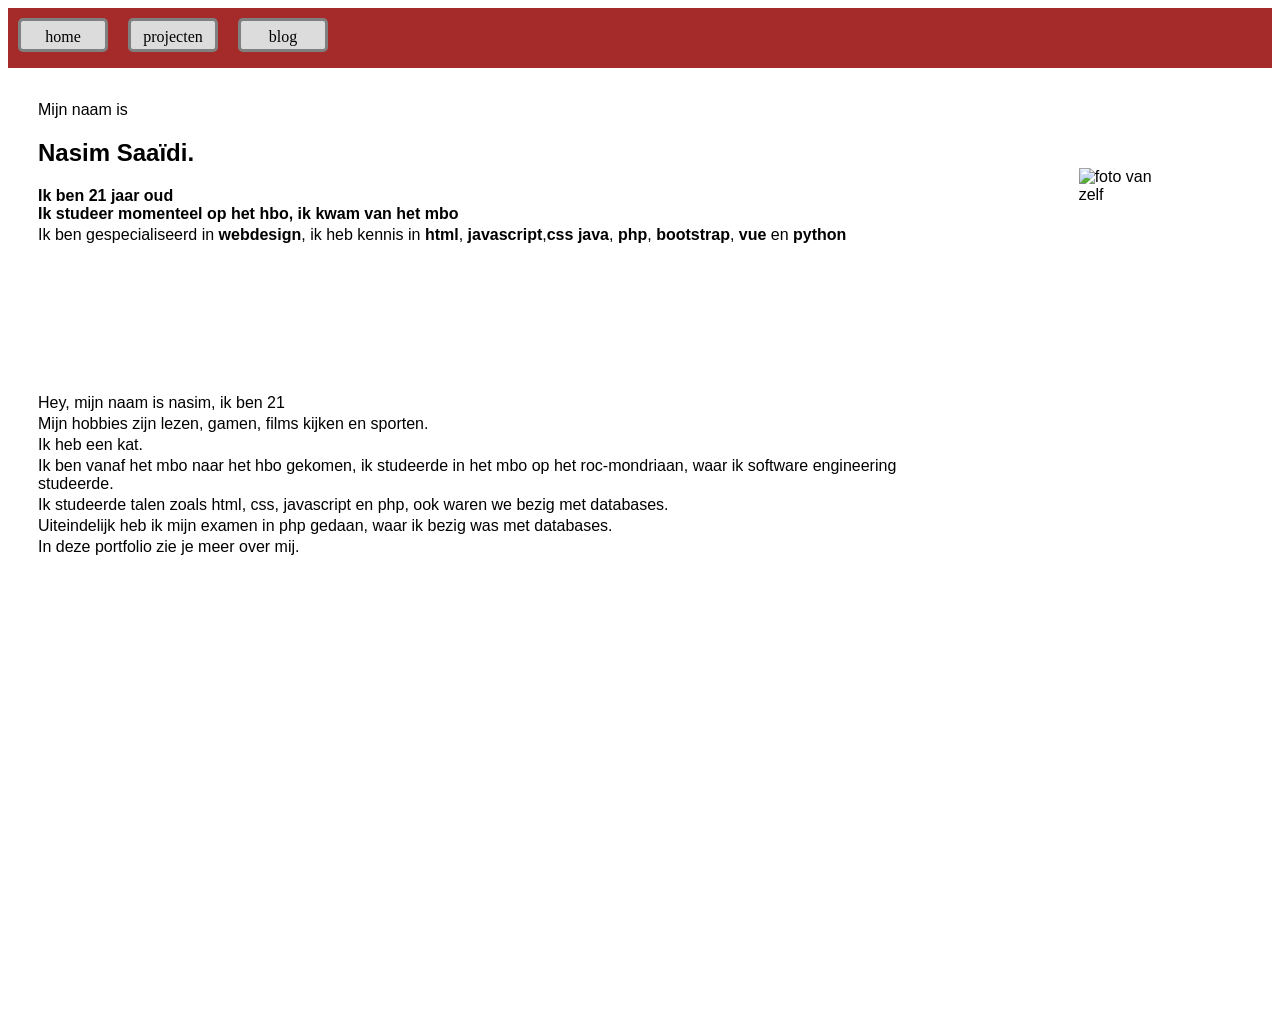
==== index.html @ de4ca409 "reverted links" ====
<!DOCTYPE html>
    <html lang="en">

    <head>
        <meta charset="UTF-8">
        <meta name="viewport" content="width=device-width, initial-scale=1.0">
        <title>Document</title>
        <link rel="stylesheet" href="../css/style.css">
    </head>

    <body>
        <nav class="head">
            <a class="buttons" href="/index.html">
                <p>home</p>
            </a>
            <a class="buttons" href="/projects.html">
                <p>projecten</p>
            </a>
            <a class="buttons" href="/blog.html">
                <p>blog</p>
            </a>
        </nav>

        <article class="introwrapper">
            <div class="intro">
                <div class="quickIntro">
                    <p>Mijn naam is</p>
                    <h1>Nasim Saaïdi.</h1>
                    <b>Ik ben 21 jaar oud</b> <br>
                    <b>Ik studeer momenteel op het hbo, ik kwam van het mbo</b>
                    <p>Ik ben gespecialiseerd in <b>webdesign</b>, ik heb kennis in <b>html</b>,
                        <b>javascript</b>,<b>css</b> <b>java</b>, <b>php</b>, <b>bootstrap</b>, <b>vue</b> en <b>python</b>
                    </p>
                </div>

                <div class="longIntro">
                    Hey, mijn naam is nasim, ik ben 21
                    <p>Mijn hobbies zijn lezen, gamen, films kijken en sporten.</p>
                    <p>Ik heb een kat.</p>
                    <p>Ik ben vanaf het mbo naar het hbo gekomen, ik studeerde in het mbo op het roc-mondriaan, waar ik
                        software
                        engineering studeerde.</p>
                    <p>Ik studeerde talen zoals html, css, javascript en php, ook waren we bezig met databases.</p>
                    <p>Uiteindelijk heb ik mijn examen in php gedaan, waar ik bezig was met databases.</p>
                    <p>In deze portfolio zie je meer over mij.</p>
                    </div>
                </div>
            <div class="selfport">
                <img alt="foto van zelf" src="/wpfw-opdracht-1/img/self.jpeg">
            </div>
        </article>
    <script src="/wpfw-opdracht-1/javascript/main.js"></script>
    </body>



    </html>
---- css/style.css ----
.head {
    display: flex;
    flex-direction: row;
    background-color: brown;
    height: 40px;
    padding: 10px;

}

.head button {
    margin-right: 20px;
    border-radius: 5px;
    height: 30px;
    width: 80px;
}

.head button:hover {
    background-color: gray;
    cursor: pointer;
}

body {
    height: 1000px;
}

.quickIntro {
    margin-bottom: 150px;
}
.intro {
    margin: 30px;
}

.projectIntro h1 {
margin: 20px;
}

.projectIntro h3 {
     
    text-align: center;
    margin: 50px;
}

.introwrapper {
    display: flex;
    flex-direction: row;
}

@media (max-width: 700px) {
    .introwrapper {
        flex-direction: column;
    }
}


.selfport img{
    height: 500px;
    margin: 100px;
    height: 500px;
}

@media(max-width: 700px) {
    .selfport img{
        margin: 40px;
    }
}

a {text-decoration: none;
   color: black;}

.buttons{
        margin-right: 20px;
    border-radius: 5px;
    height: 20px;
    width: 76px;
    border: solid gray;
    text-align: center;
    padding: 4px;
    background-color: gainsboro;
}

.buttons:hover {
    background-color: gray;
    cursor: pointer;
}

p {
    margin: 0px;
    margin-top: 3px;
}

.buttons 

.intro {
    margin: 30px;
    
    text-align: start;
}

div {
  font-family: Arial, Helvetica, sans-serif;
}

.projectIntro {
    text-align: center;
}

.projectIntro h2 {
    margin: 50px;
}
.collumn {
    display: flex;
    flex-direction: column;
    width: auto;
}

.row {
    flex-direction: row;
    display: flex;
    justify-content: space-around;
}

@media (max-width: 730px) {
    .row {
        flex-direction: column;
    };
    
}


.row div {
    
    width: 350px;
    height: 400px;
}
 
 .row img {
    width: 350px;
    height: 250px;
} 

.row h3 {
    width: 350px
}

.blogEntry {
    border: solid black 1px;
    border-radius: 3px;
    min-width: auto;
    min-height: 80px;
    max-width: auto;
    padding: 10px;
    margin: 10px;
}

.blogRow {
    display: grid;
    grid-template-columns: repeat(3, auto);
}



.blogTitle {
    margin: 10px;
}

.blogs {
    display: flex;
    flex-direction: column;

}
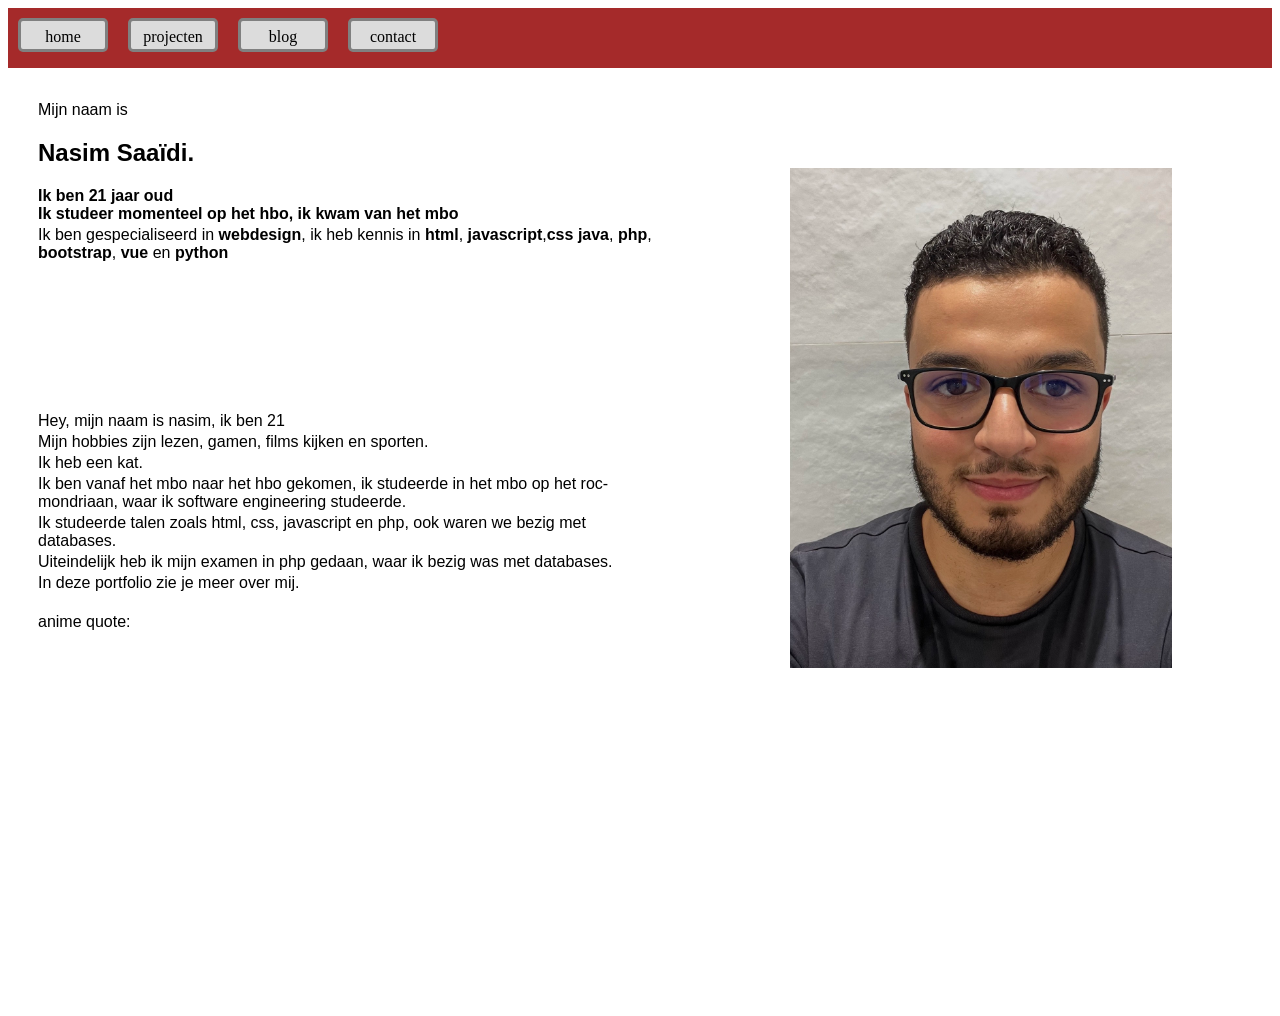
==== commit e2367838: "opdracht 2" ====
--- a/index.html
+++ b/index.html
@@ -5,7 +5,7 @@
         <meta charset="UTF-8">
         <meta name="viewport" content="width=device-width, initial-scale=1.0">
         <title>Document</title>
-        <link rel="stylesheet" href="../css/style.css">
+        <link rel="stylesheet" href="css/style.css">
     </head>
 
     <body>
@@ -19,6 +19,7 @@
             <a class="buttons" href="/blog.html">
                 <p>blog</p>
             </a>
+            <a class="buttons" href="/contact.html"><p>contact</p></a>
         </nav>
 
         <article class="introwrapper">
@@ -43,13 +44,21 @@
                     <p>Ik studeerde talen zoals html, css, javascript en php, ook waren we bezig met databases.</p>
                     <p>Uiteindelijk heb ik mijn examen in php gedaan, waar ik bezig was met databases.</p>
                     <p>In deze portfolio zie je meer over mij.</p>
-                    </div>
+                    </div><br>
+
+                
+                    <p>anime quote:</p> <br>
+                    <div class="api"></div>
+
                 </div>
+
+                
             <div class="selfport">
-                <img alt="foto van zelf" src="/wpfw-opdracht-1/img/self.jpeg">
+                <img alt="foto van zelf" src="/img/self.jpeg">
             </div>
+
         </article>
-    <script src="/wpfw-opdracht-1/javascript/main.js"></script>
+    <script src="/javascript/api.js"></script>
     </body>
 
 
--- a/css/style.css
+++ b/css/style.css
@@ -26,6 +26,7 @@
 .quickIntro {
     margin-bottom: 150px;
 }
+
 .intro {
     margin: 30px;
 }
@@ -39,6 +40,9 @@
     text-align: center;
     margin: 50px;
 }
+
+
+
 
 .introwrapper {
     display: flex;
@@ -124,6 +128,7 @@
         flex-direction: column;
     };
     
+    
 }
 
 
@@ -136,10 +141,16 @@
  .row img {
     width: 350px;
     height: 250px;
+    justify-content: center;
 } 
 
 .row h3 {
-    width: 350px
+    width: 350px;
+    margin:auto
+}
+
+.projectIntro article {
+    margin-bottom: 100px;
 }
 
 .blogEntry {
@@ -168,3 +179,11 @@
     flex-direction: column;
 
 }
+
+.contactform {
+    justify-content: center;
+}
+
+.api {
+    font: 30px;
+}
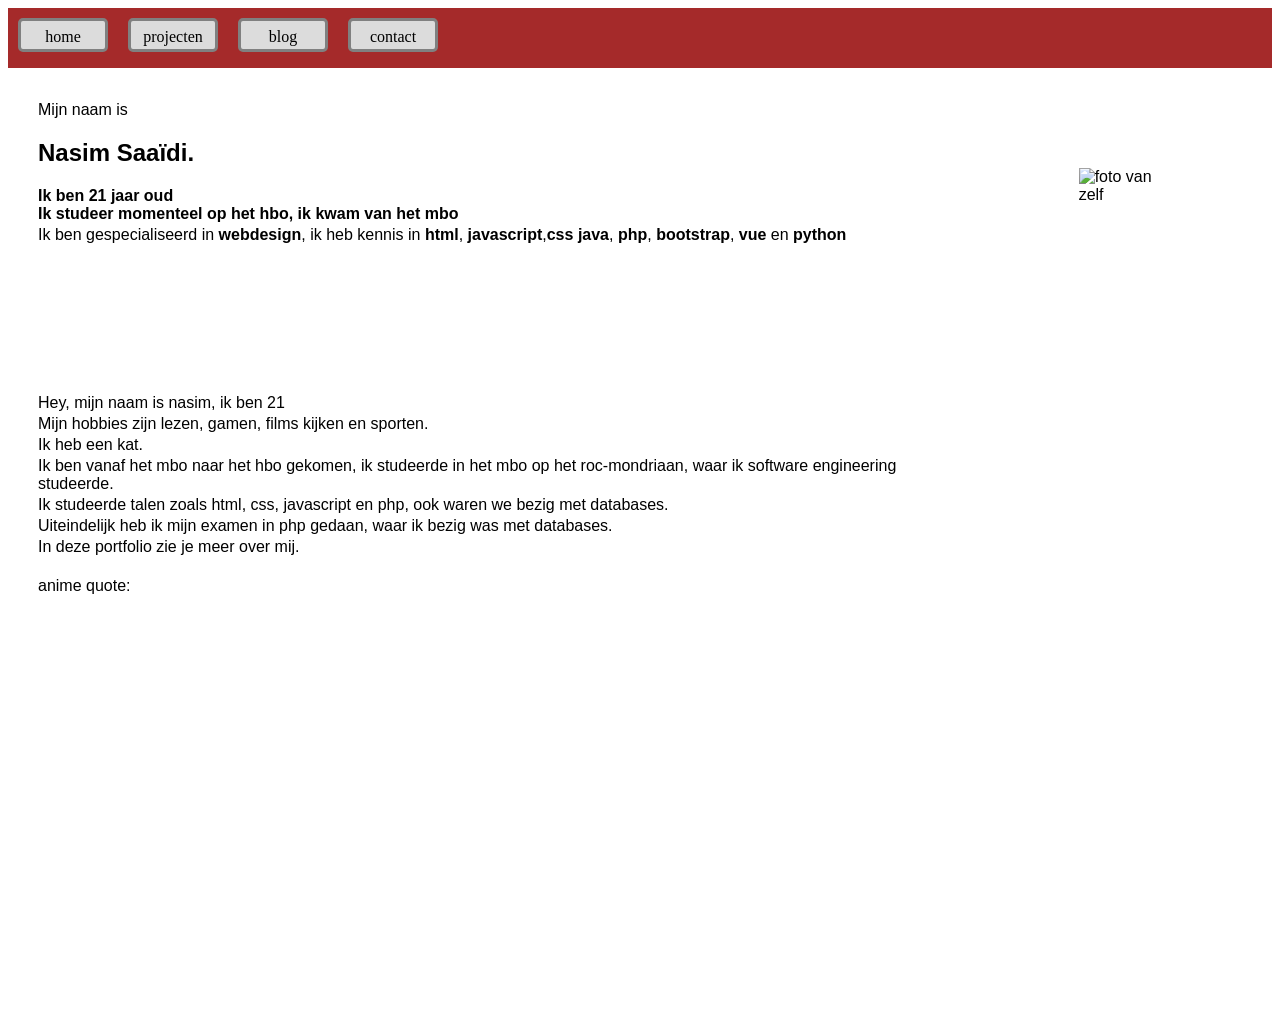
==== commit 5898a776: "link fixing" ====
--- a/index.html
+++ b/index.html
@@ -54,7 +54,7 @@
 
                 
             <div class="selfport">
-                <img alt="foto van zelf" src="/img/self.jpeg">
+                <img alt="foto van zelf" src="wpfw-opdracht-1/img/self.jpeg">
             </div>
 
         </article>
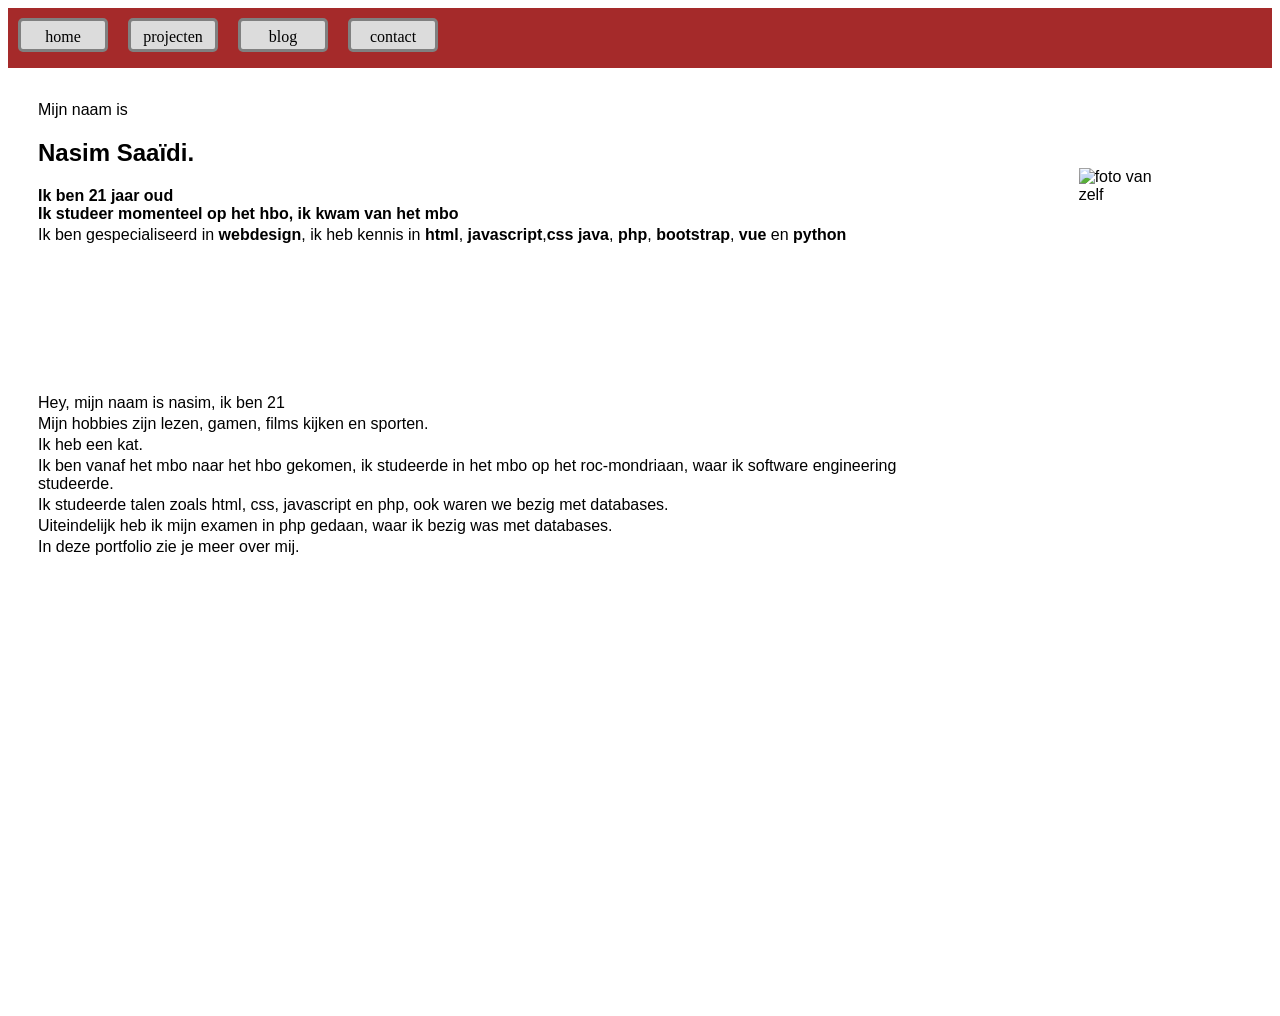
==== commit 202faae8: "api link fixing" ====
--- a/index.html
+++ b/index.html
@@ -10,16 +10,16 @@
 
     <body>
         <nav class="head">
-            <a class="buttons" href="/index.html">
+            <a class="buttons" href="/wpfw-opdracht-1/index.html">
                 <p>home</p>
             </a>
-            <a class="buttons" href="/projects.html">
+            <a class="buttons" href="/wpfw-opdracht-1/projects.html">
                 <p>projecten</p>
             </a>
-            <a class="buttons" href="/blog.html">
+            <a class="buttons" href="/wpfw-opdracht-1/blog.html">
                 <p>blog</p>
             </a>
-            <a class="buttons" href="/contact.html"><p>contact</p></a>
+            <a class="buttons" href="/wpfw-opdracht-1/contact.html"><p>contact</p></a>
         </nav>
 
         <article class="introwrapper">
@@ -46,19 +46,15 @@
                     <p>In deze portfolio zie je meer over mij.</p>
                     </div><br>
 
-                
-                    <p>anime quote:</p> <br>
-                    <div class="api"></div>
-
                 </div>
 
                 
             <div class="selfport">
-                <img alt="foto van zelf" src="wpfw-opdracht-1/img/self.jpeg">
+                <img alt="foto van zelf" src="/wpfw-opdracht-1/img/self.jpeg">
             </div>
 
         </article>
-    <script src="/javascript/api.js"></script>
+    <script src="/wpfw-opdracht-1/javascript/api.js"></script>
     </body>
 
 
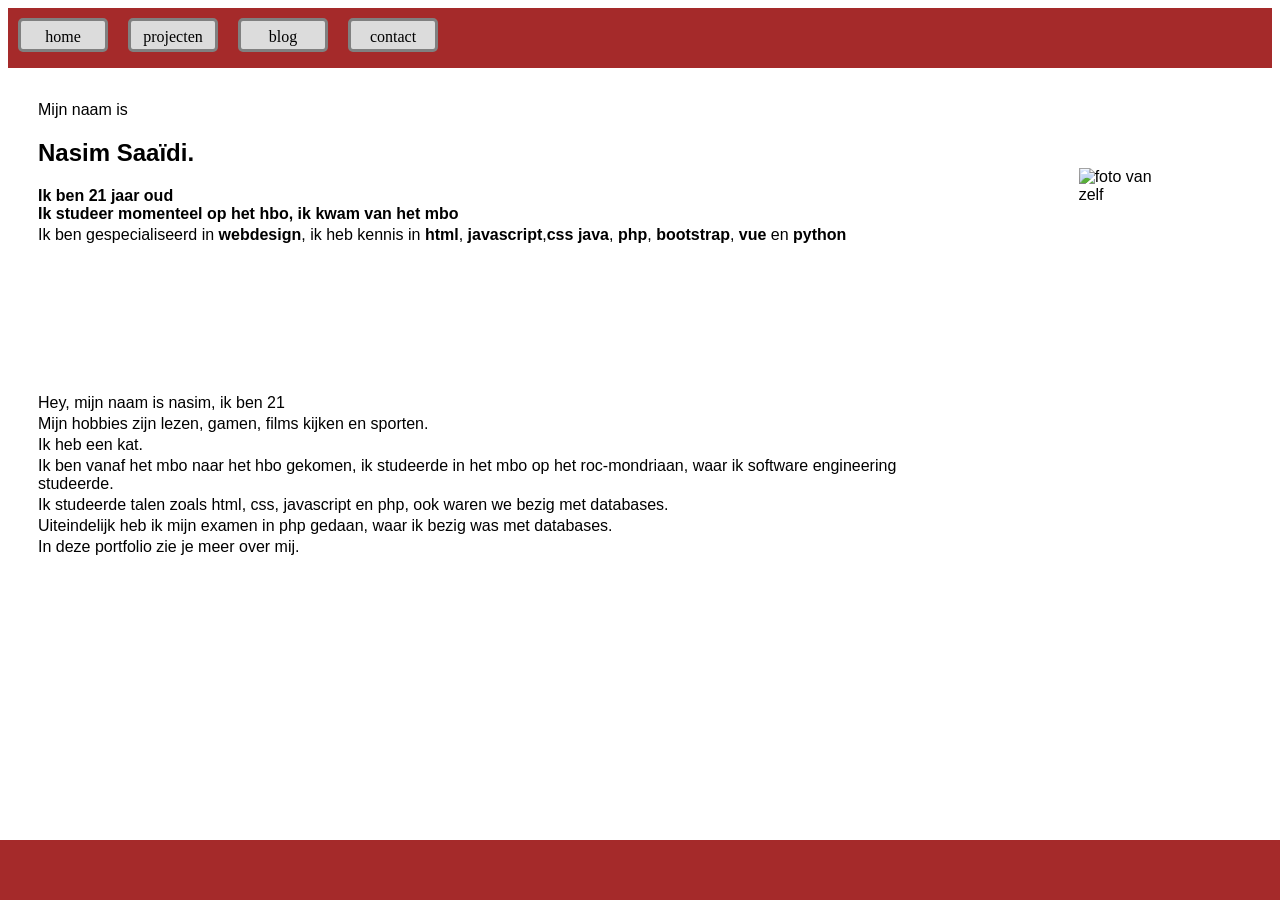
==== commit 15a617ad: "fixes" ====
--- a/index.html
+++ b/index.html
@@ -1,62 +1,67 @@
-    <!DOCTYPE html>
-    <html lang="en">
+<!DOCTYPE html>
+<html lang="en">
 
-    <head>
-        <meta charset="UTF-8">
-        <meta name="viewport" content="width=device-width, initial-scale=1.0">
-        <title>Document</title>
-        <link rel="stylesheet" href="css/style.css">
-    </head>
+<head>
+    <meta charset="UTF-8">
+    <meta name="viewport" content="width=device-width, initial-scale=1.0">
+    <title>Document</title>
+    <link rel="stylesheet" href="css/style.css">
+</head>
 
-    <body>
-        <nav class="head">
-            <a class="buttons" href="/wpfw-opdracht-1/index.html">
-                <p>home</p>
-            </a>
-            <a class="buttons" href="/wpfw-opdracht-1/projects.html">
-                <p>projecten</p>
-            </a>
-            <a class="buttons" href="/wpfw-opdracht-1/blog.html">
-                <p>blog</p>
-            </a>
-            <a class="buttons" href="/wpfw-opdracht-1/contact.html"><p>contact</p></a>
-        </nav>
+<body>
+    <nav class="head">
+        <a class="buttons" href="/wpfw-opdracht-1/index.html">
+            <p>home</p>
+        </a>
+        <a class="buttons" href="/wpfw-opdracht-1/projects.html">
+            <p>projecten</p>
+        </a>
+        <a class="buttons" href="/wpfw-opdracht-1/blog.html">
+            <p>blog</p>
+        </a>
+        <a class="buttons" href="/wpfw-opdracht-1/contact.html">
+            <p>contact</p>
+        </a>
+    </nav>
 
-        <article class="introwrapper">
-            <div class="intro">
-                <div class="quickIntro">
-                    <p>Mijn naam is</p>
-                    <h1>Nasim Saaïdi.</h1>
-                    <b>Ik ben 21 jaar oud</b> <br>
-                    <b>Ik studeer momenteel op het hbo, ik kwam van het mbo</b>
-                    <p>Ik ben gespecialiseerd in <b>webdesign</b>, ik heb kennis in <b>html</b>,
-                        <b>javascript</b>,<b>css</b> <b>java</b>, <b>php</b>, <b>bootstrap</b>, <b>vue</b> en <b>python</b>
-                    </p>
-                </div>
-
-                <div class="longIntro">
-                    Hey, mijn naam is nasim, ik ben 21
-                    <p>Mijn hobbies zijn lezen, gamen, films kijken en sporten.</p>
-                    <p>Ik heb een kat.</p>
-                    <p>Ik ben vanaf het mbo naar het hbo gekomen, ik studeerde in het mbo op het roc-mondriaan, waar ik
-                        software
-                        engineering studeerde.</p>
-                    <p>Ik studeerde talen zoals html, css, javascript en php, ook waren we bezig met databases.</p>
-                    <p>Uiteindelijk heb ik mijn examen in php gedaan, waar ik bezig was met databases.</p>
-                    <p>In deze portfolio zie je meer over mij.</p>
-                    </div><br>
-
-                </div>
-
-                
-            <div class="selfport">
-                <img alt="foto van zelf" src="/wpfw-opdracht-1/img/self.jpeg">
+    <article class="introwrapper">
+        <div class="intro">
+            <div class="quickIntro">
+                <p>Mijn naam is</p>
+                <h1>Nasim Saaïdi.</h1>
+                <b>Ik ben 21 jaar oud</b> <br>
+                <b>Ik studeer momenteel op het hbo, ik kwam van het mbo</b>
+                <p>Ik ben gespecialiseerd in <b>webdesign</b>, ik heb kennis in <b>html</b>,
+                    <b>javascript</b>,<b>css</b> <b>java</b>, <b>php</b>, <b>bootstrap</b>, <b>vue</b> en <b>python</b>
+                </p>
             </div>
 
-        </article>
+            <div class="longIntro">
+                Hey, mijn naam is nasim, ik ben 21
+                <p>Mijn hobbies zijn lezen, gamen, films kijken en sporten.</p>
+                <p>Ik heb een kat.</p>
+                <p>Ik ben vanaf het mbo naar het hbo gekomen, ik studeerde in het mbo op het roc-mondriaan, waar ik
+                    software
+                    engineering studeerde.</p>
+                <p>Ik studeerde talen zoals html, css, javascript en php, ook waren we bezig met databases.</p>
+                <p>Uiteindelijk heb ik mijn examen in php gedaan, waar ik bezig was met databases.</p>
+                <p>In deze portfolio zie je meer over mij.</p>
+            </div><br>
+
+        </div>
+
+
+        <div class="selfport">
+            <img alt="foto van zelf" src="/wpfw-opdracht-1/img/self.jpeg">
+        </div>
+
+    </article>
+
+    <footer class="head" id="footer"></footer>
+
     <script src="/wpfw-opdracht-1/javascript/api.js"></script>
-    </body>
+</body>
 
 
 
-    </html>+</html>
--- a/css/style.css
+++ b/css/style.css
@@ -52,6 +52,9 @@
 @media (max-width: 700px) {
     .introwrapper {
         flex-direction: column;
+    }
+    .head p {
+        font: 10;
     }
 }
 
@@ -184,6 +187,45 @@
     justify-content: center;
 }
 
+
+
+.contact {
+    display: flex;
+    flex-direction: column;
+    text-align: center;
+}
+
+.inputfield {
+    width: 200px;
+    height: 50px;
+    align-self: center;
+    margin-top: 20px;
+}
+
+.submitButton {
+    align-self: center;
+    padding: 20px;
+}
+
+.form-intro {
+    text-align: center;
+}
+
 .api {
-    font: 30px;
-}+    color: black;
+    padding-top: 7px;
+}
+
+footer {
+      position: fixed;
+  bottom: 0;
+
+  left: 0;
+  right: 0;
+
+}
+
+body {
+    height: auto;
+}
+
